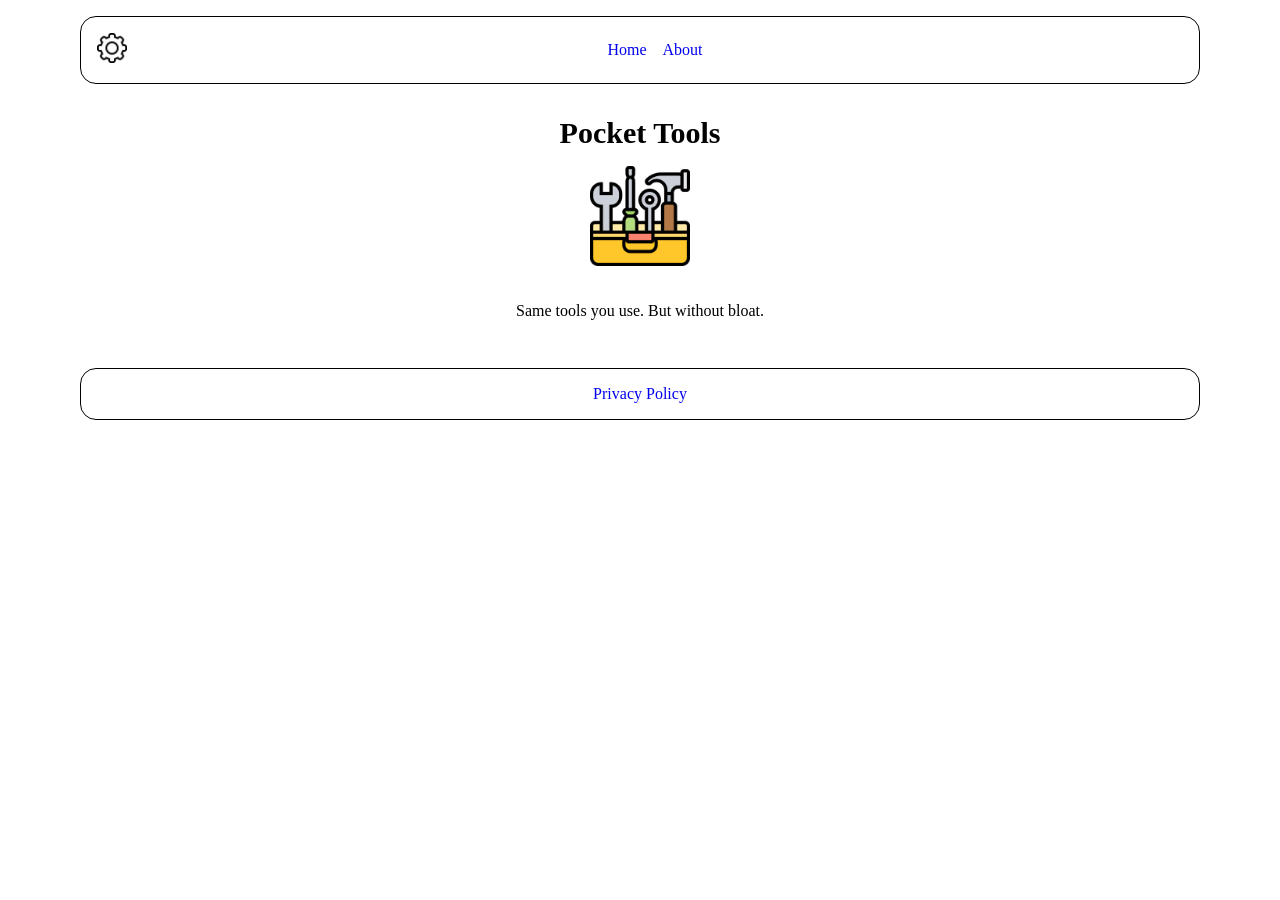
==== index.html @ 25b5c431 "designed home page, setup favicons, designing, etc." ====
<!doctype html>
<html lang="en">
  <head>
    <meta charset="UTF-8" />
    <meta name="viewport" content="width=device-width, initial-scale=1.0" />
    <link rel="stylesheet" href="/styles/style.css" />
    <link rel="icon" href="/images/favicon.png" />
    <title>Pocket Tools</title>
  </head>
  <body>
    <header>
      <a href="/index.html"
        ><img src="images/logo.png" alt="header logo" class="header-logo" />
      </a>
      <nav>
        <a href="/index.html">Home</a>
        <a href="/about.html">About</a>
      </nav>
    </header>
    <main>
      <div class="greeting">
        <span class="home-title">Pocket Tools</span>

        <div class="home-logo">
          <img src="/images/home.png" alt="home logo" />
        </div>
        <p>Same tools you use. But without bloat.</p>
      </div>
    </main>
    <footer>
      <a href="/privacy-policy.html">Privacy Policy</a>
    </footer>
  </body>
</html>
---- styles/style.css ----
:root {
  font-family: sans-serif;
}

body {
  font-family: serif;
  max-width: 90%;
  margin: 0 auto;
}

header {
  display: flex;
  align-items: center;
  border: 1px solid black;
  border-radius: 1rem;
  padding: 1rem;
  margin: 1rem;
}

.header-logo {
  height: 30px;
  width: auto;
}

nav {
  display: flex;
  gap: 1rem;
  flex: 1;
  justify-content: center;
}

a {
  text-decoration: none;
}

main {
  display: block;
  max-width: 800px;
  margin: 0 auto;
}

.greeting {
  display: flex;
  flex-direction: column;
  justify-content: center;
  align-items: center;
  margin: 1rem 0 1rem;
  padding: 1rem;
  gap: 1rem;
}

.home-title {
  font-size: 30px;
  font-weight: bold;
}

.home-logo img {
  height: 100px;
  width: auto;
}

footer {
  display: flex;
  justify-content: center;
  border: 1px solid black;
  border-radius: 1rem;
  padding: 1rem;
  margin: 1rem;
}

@media (width<600px) {
}
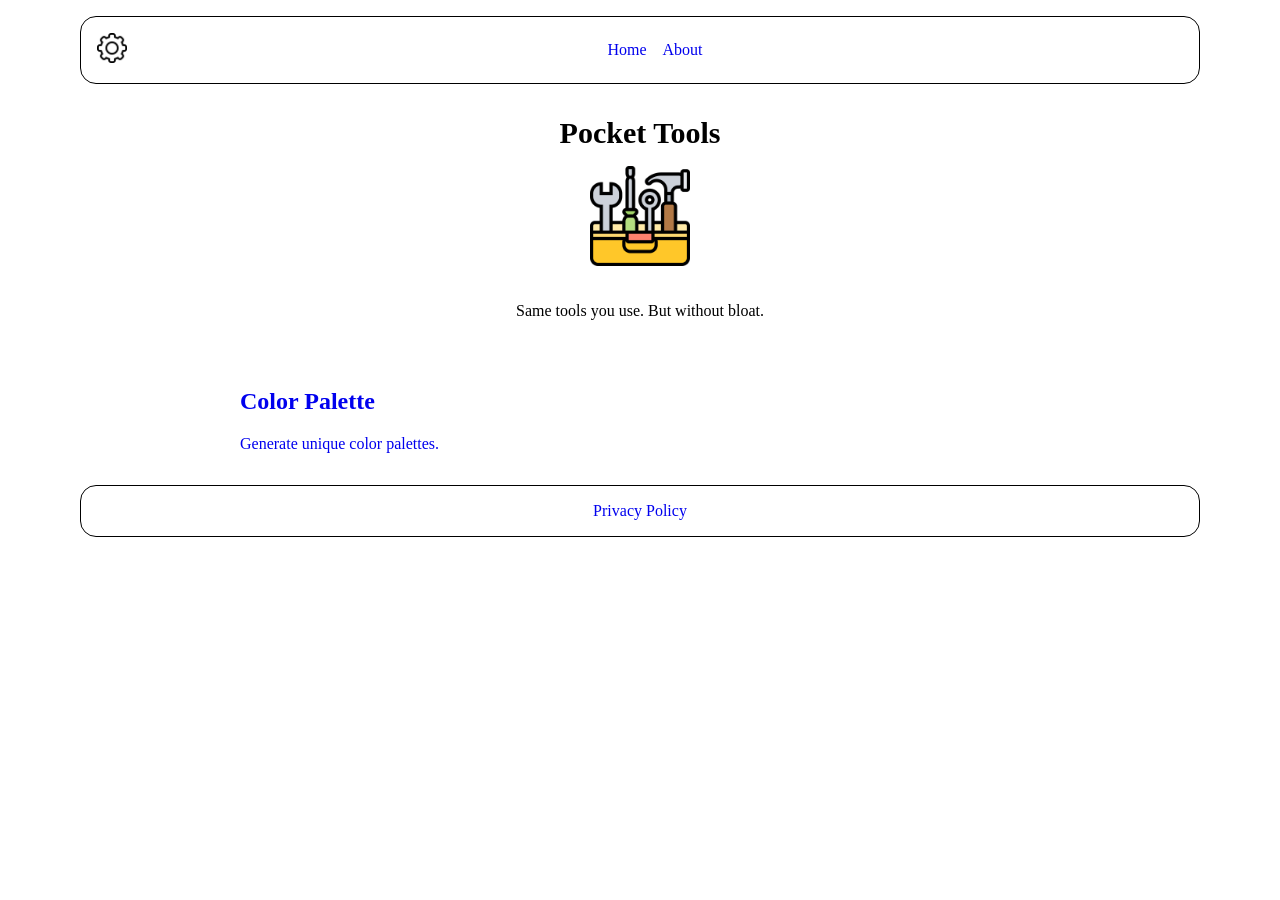
==== commit 643bd1f4: "preparation to implement color scheme chooser" ====
--- a/index.html
+++ b/index.html
@@ -20,11 +20,19 @@
     <main>
       <div class="greeting">
         <span class="home-title">Pocket Tools</span>
-
         <div class="home-logo">
           <img src="/images/home.png" alt="home logo" />
         </div>
         <p>Same tools you use. But without bloat.</p>
+      </div>
+
+      <div class="tools-grid">
+        <a href="/tools/palette.html" class="tools">
+          <div>
+            <h2 class="tool-heading">Color Palette</h2>
+            <p class="tool-description">Generate unique color palettes.</p>
+          </div>
+        </a>
       </div>
     </main>
     <footer>
--- a/styles/style.css
+++ b/styles/style.css
@@ -59,6 +59,11 @@
   width: auto;
 }
 
+.tools-grid {
+  display: grid;
+  grid-template-columns: repeat(2, 1fr);
+}
+
 footer {
   display: flex;
   justify-content: center;
